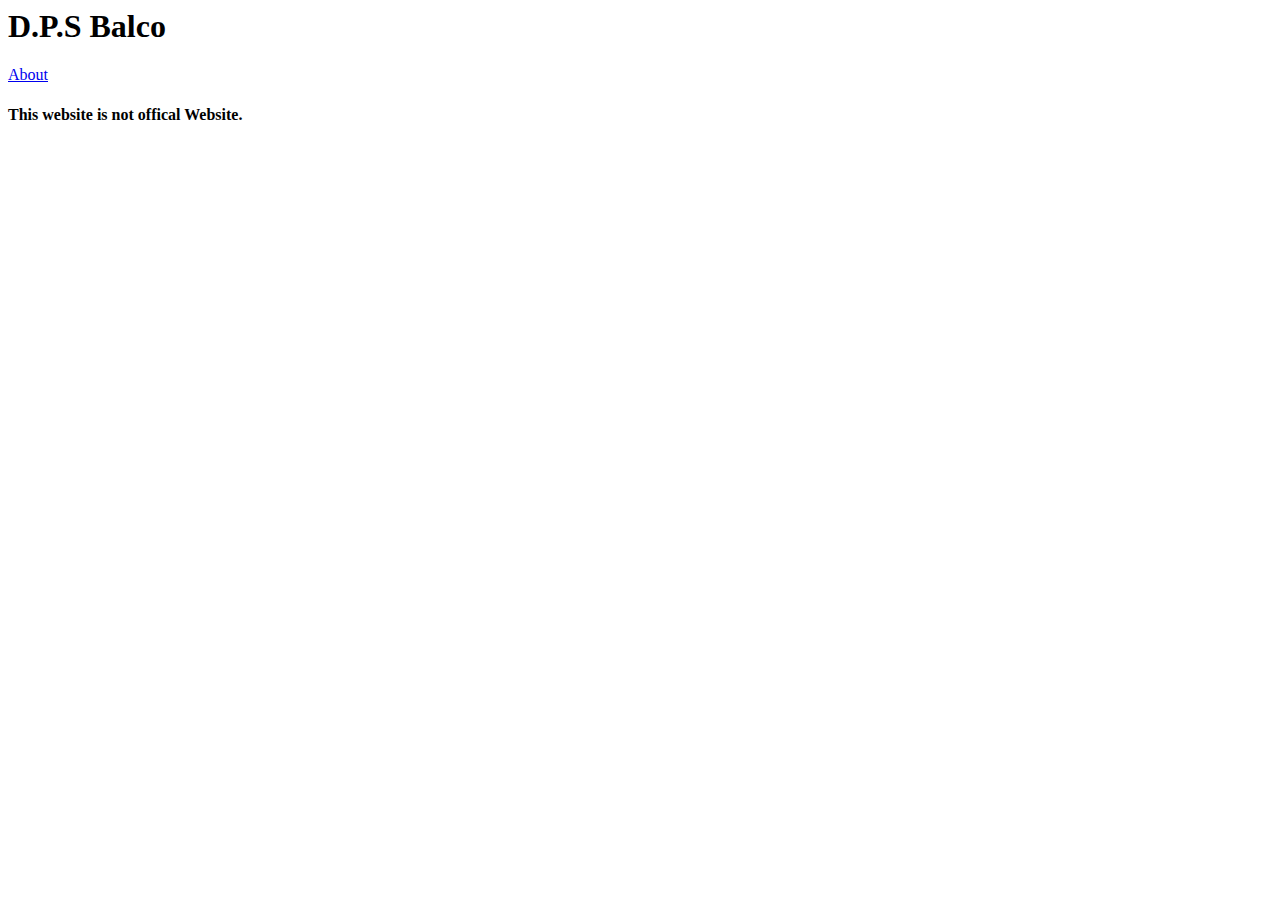
==== index_84.html @ 43b83814 "Welcome" ====
<html>

<head>
    <Title>D.P.S Web</Title>
    <link href="style.css" rel="stylesheet">
    <script src="main.js"></script>

</head>

<body>
    <div Class="Title">
        <h1>D.P.S Balco</h1>
        <div Class="Title-Right">
            <a href="#About">About</a>
        </div>    
    </div>
    
    <div Id="About">
        <h4>This website is not <b>offical Website</b>. </h4>
    </div>
</body>
</html>
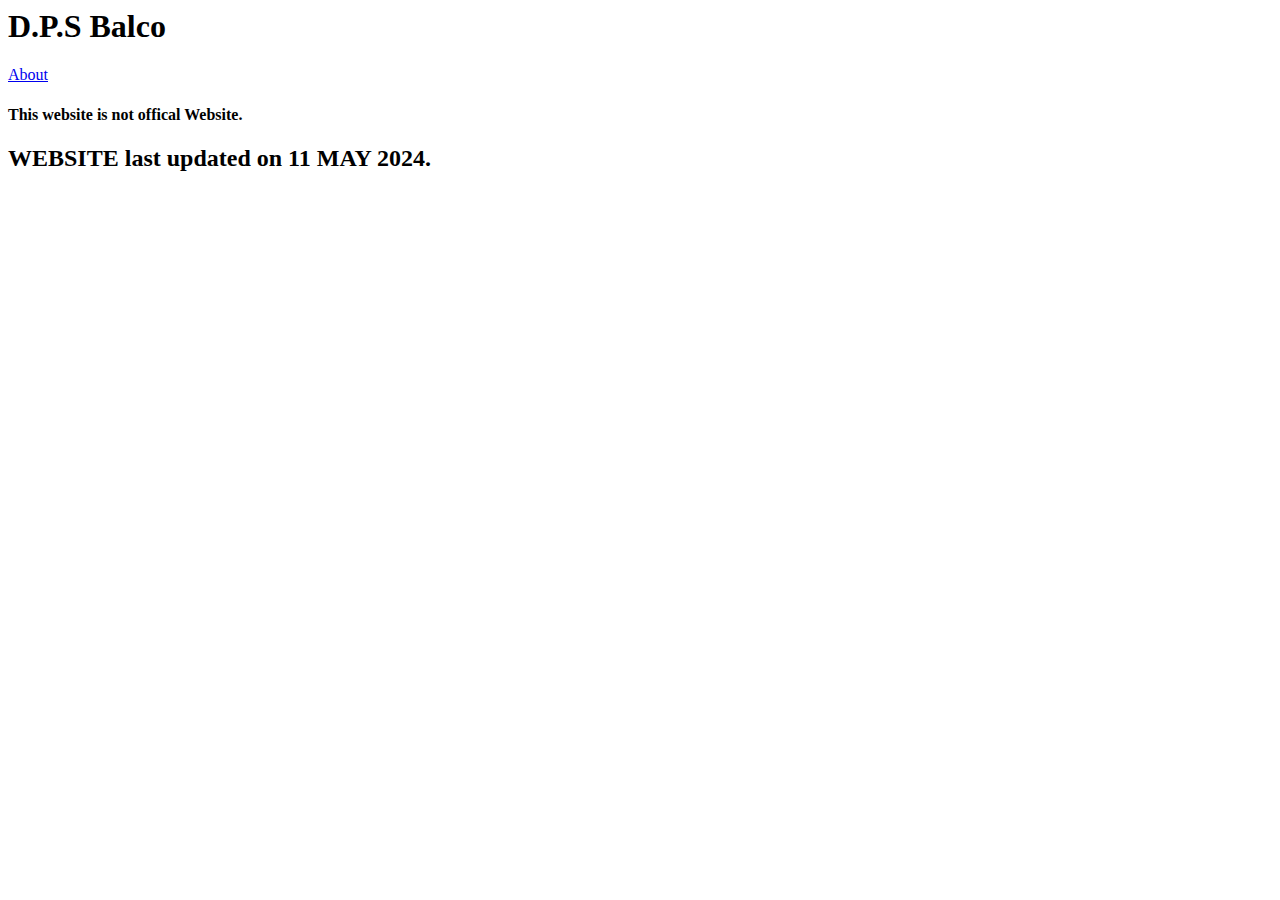
==== commit ccaaa013: "Update index_84.html" ====
--- a/index_84.html
+++ b/index_84.html
@@ -16,7 +16,8 @@
     </div>
     
     <div Id="About">
-        <h4>This website is not <b>offical Website</b>. </h4>
+        <h4>This website is not <b>offical Website</b>.</h4>
+        <h2>WEBSITE last updated on 11 MAY 2024.</h2>
     </div>
 </body>
 </html>
